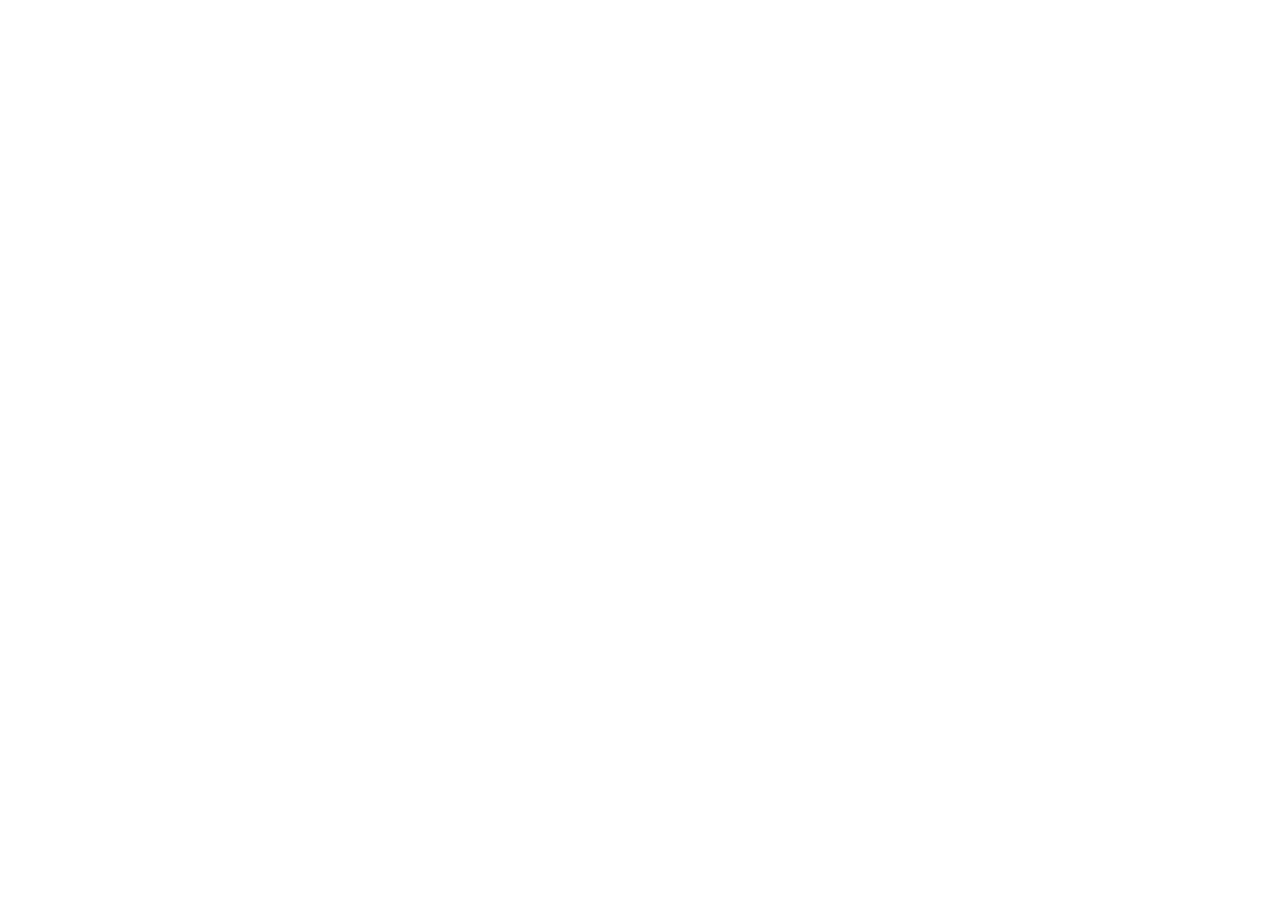
==== WebDev/new-website/index.html @ 67bde79d "initial commit" ====
<!DOCTYPE html>
<html lang="en">
<head>
    <meta charset="UTF-8">
    <meta http-equiv="X-UA-Compatible" content="IE=edge">
    <meta name="viewport" content="width=device-width, initial-scale=1.0">
    <title>Document</title>
    <link rel="stylesheet" href="styling.css">
</head>
<body>
    

    <script src="script.js"></script>
</body>
</html>
---- WebDev/new-website/styling.css ----

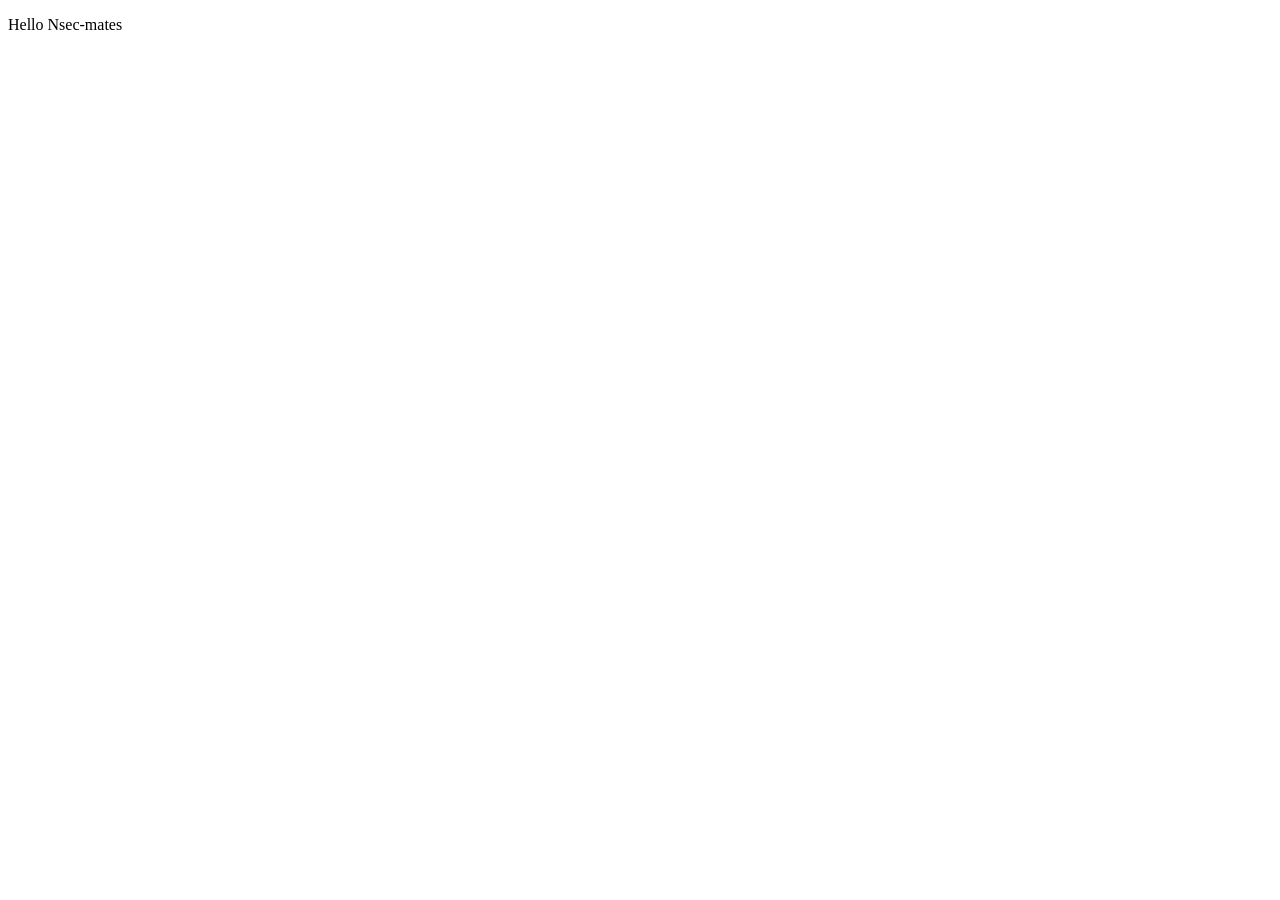
==== commit d7a5f2d5: "changed index.html" ====
--- a/WebDev/new-website/index.html
+++ b/WebDev/new-website/index.html
@@ -8,7 +8,7 @@
     <link rel="stylesheet" href="styling.css">
 </head>
 <body>
-    
+    <p>Hello Nsec-mates</p>
 
     <script src="script.js"></script>
 </body>
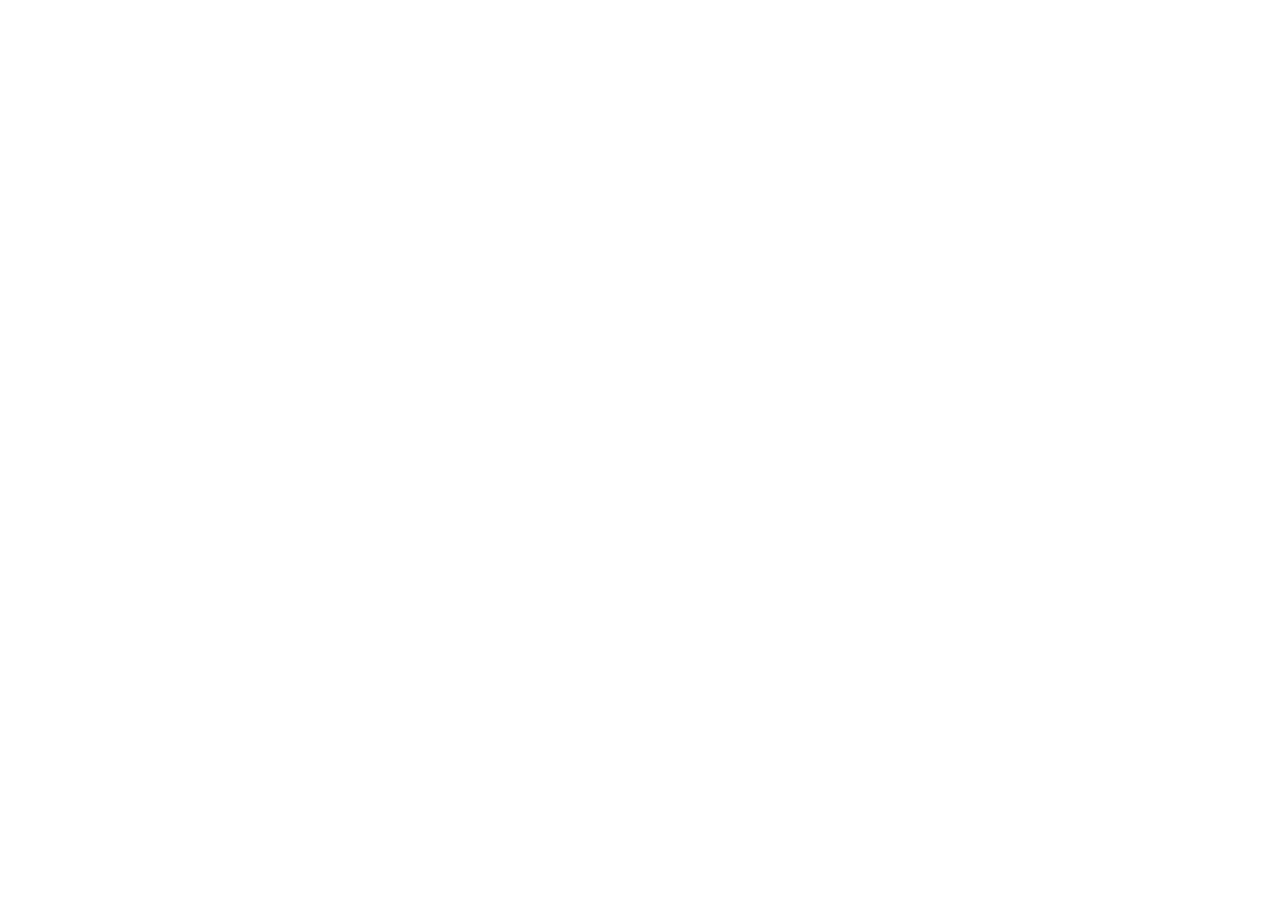
==== commit eea4d348: "Update index.html" ====
--- a/WebDev/new-website/index.html
+++ b/WebDev/new-website/index.html
@@ -8,8 +8,7 @@
     <link rel="stylesheet" href="styling.css">
 </head>
 <body>
-    <p>Hello Nsec-mates</p>
 
     <script src="script.js"></script>
 </body>
-</html>+</html>
